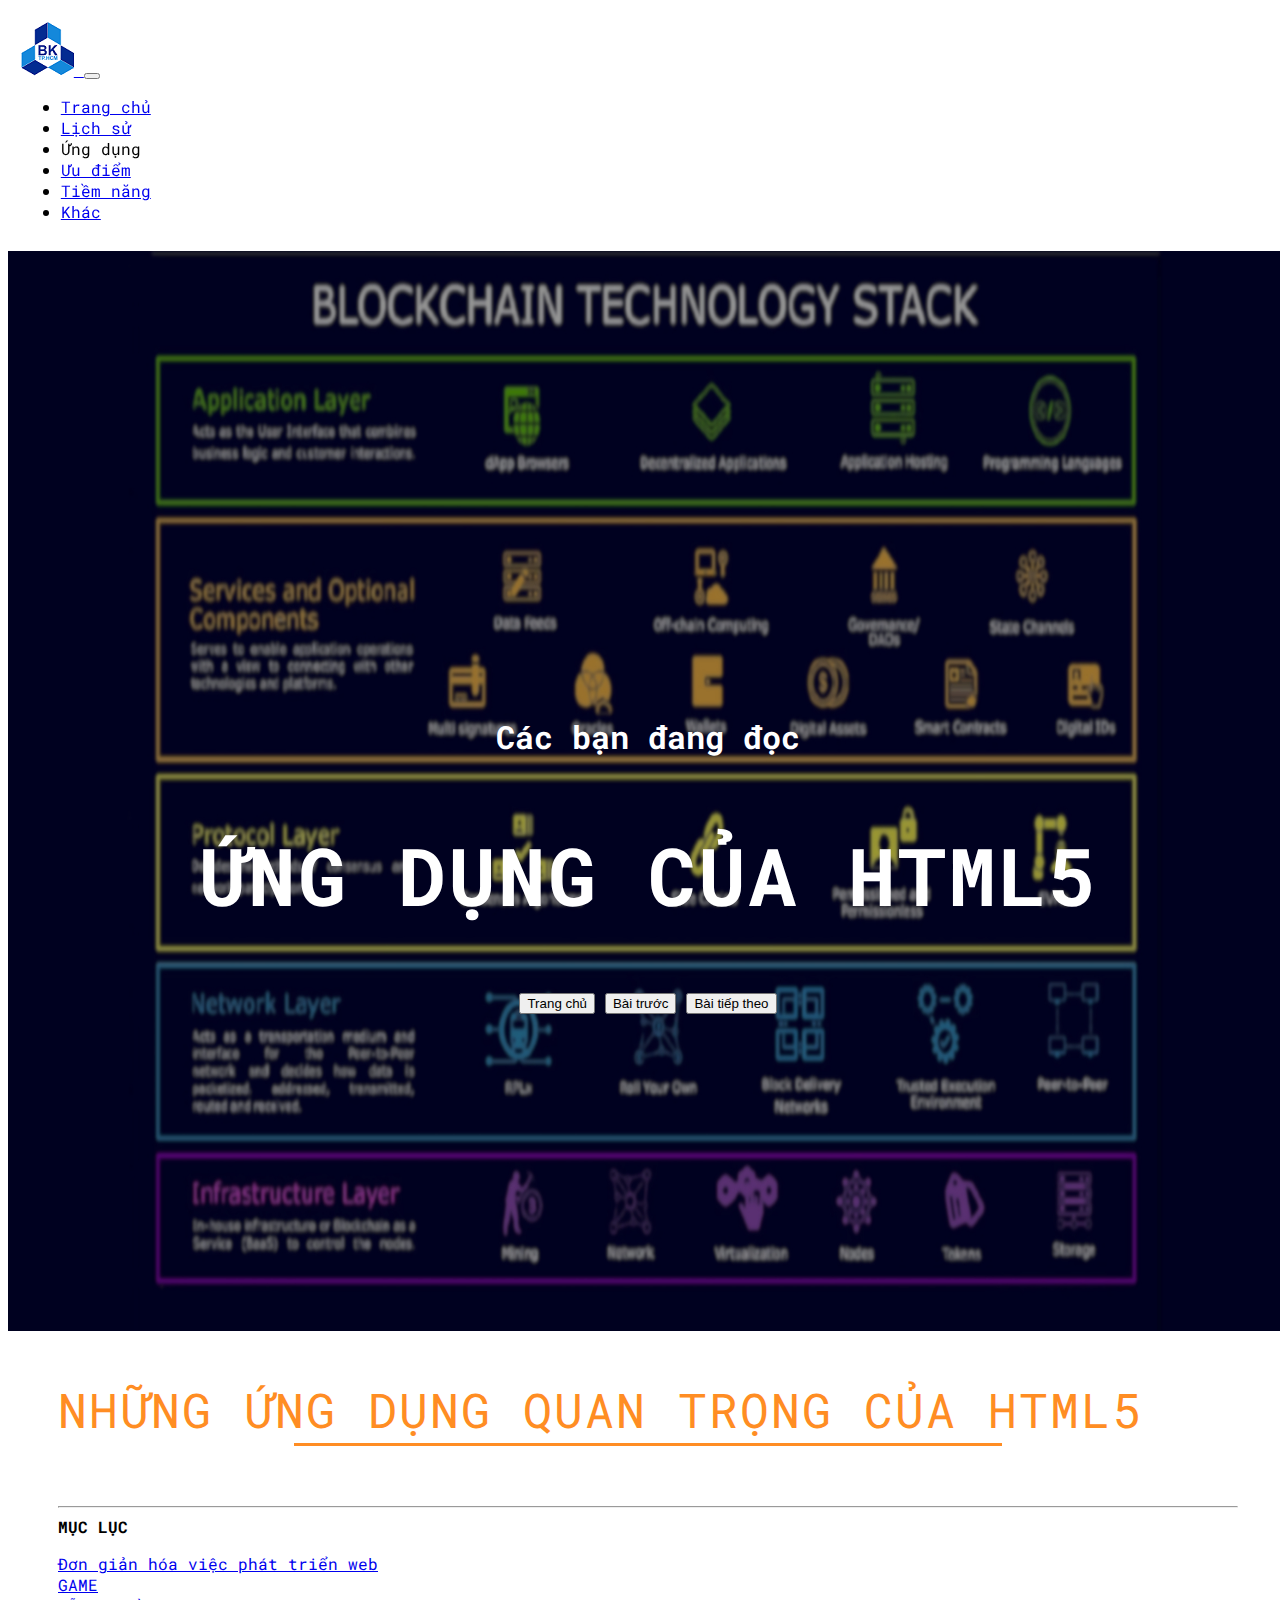
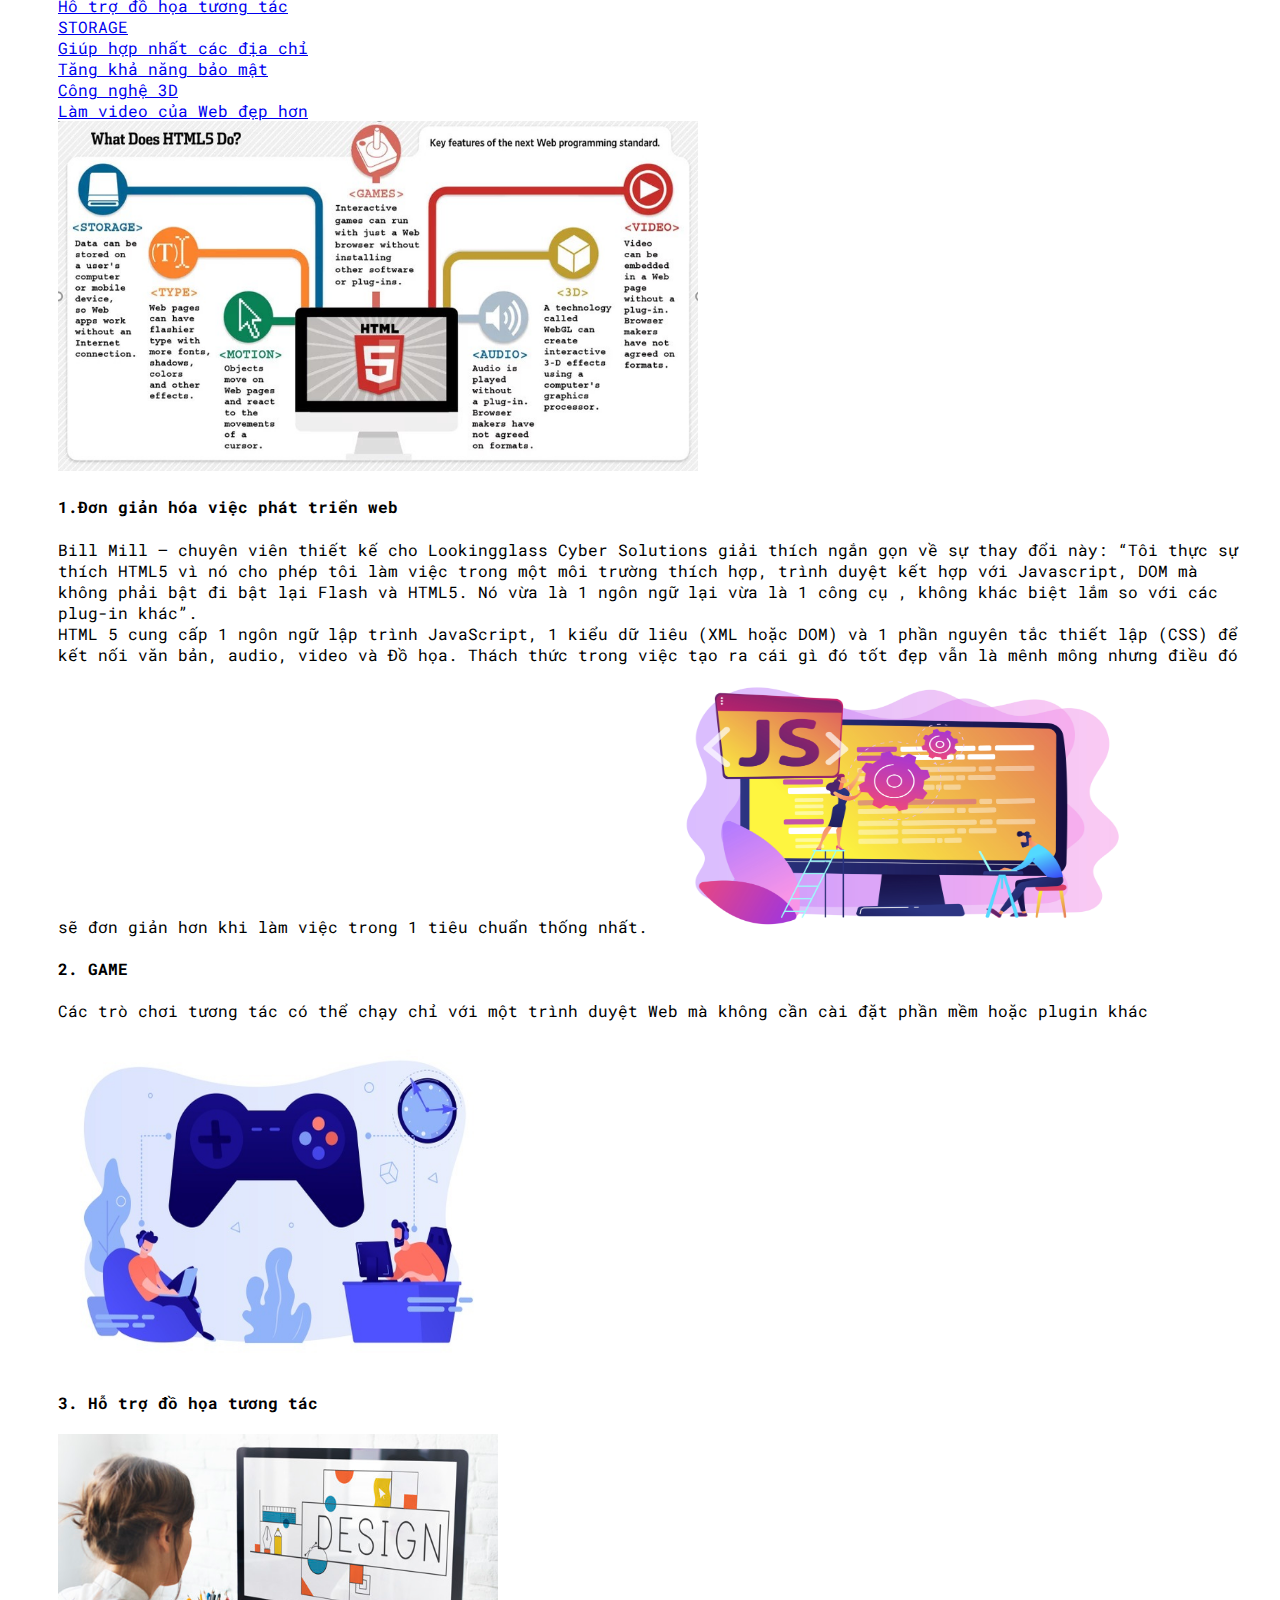
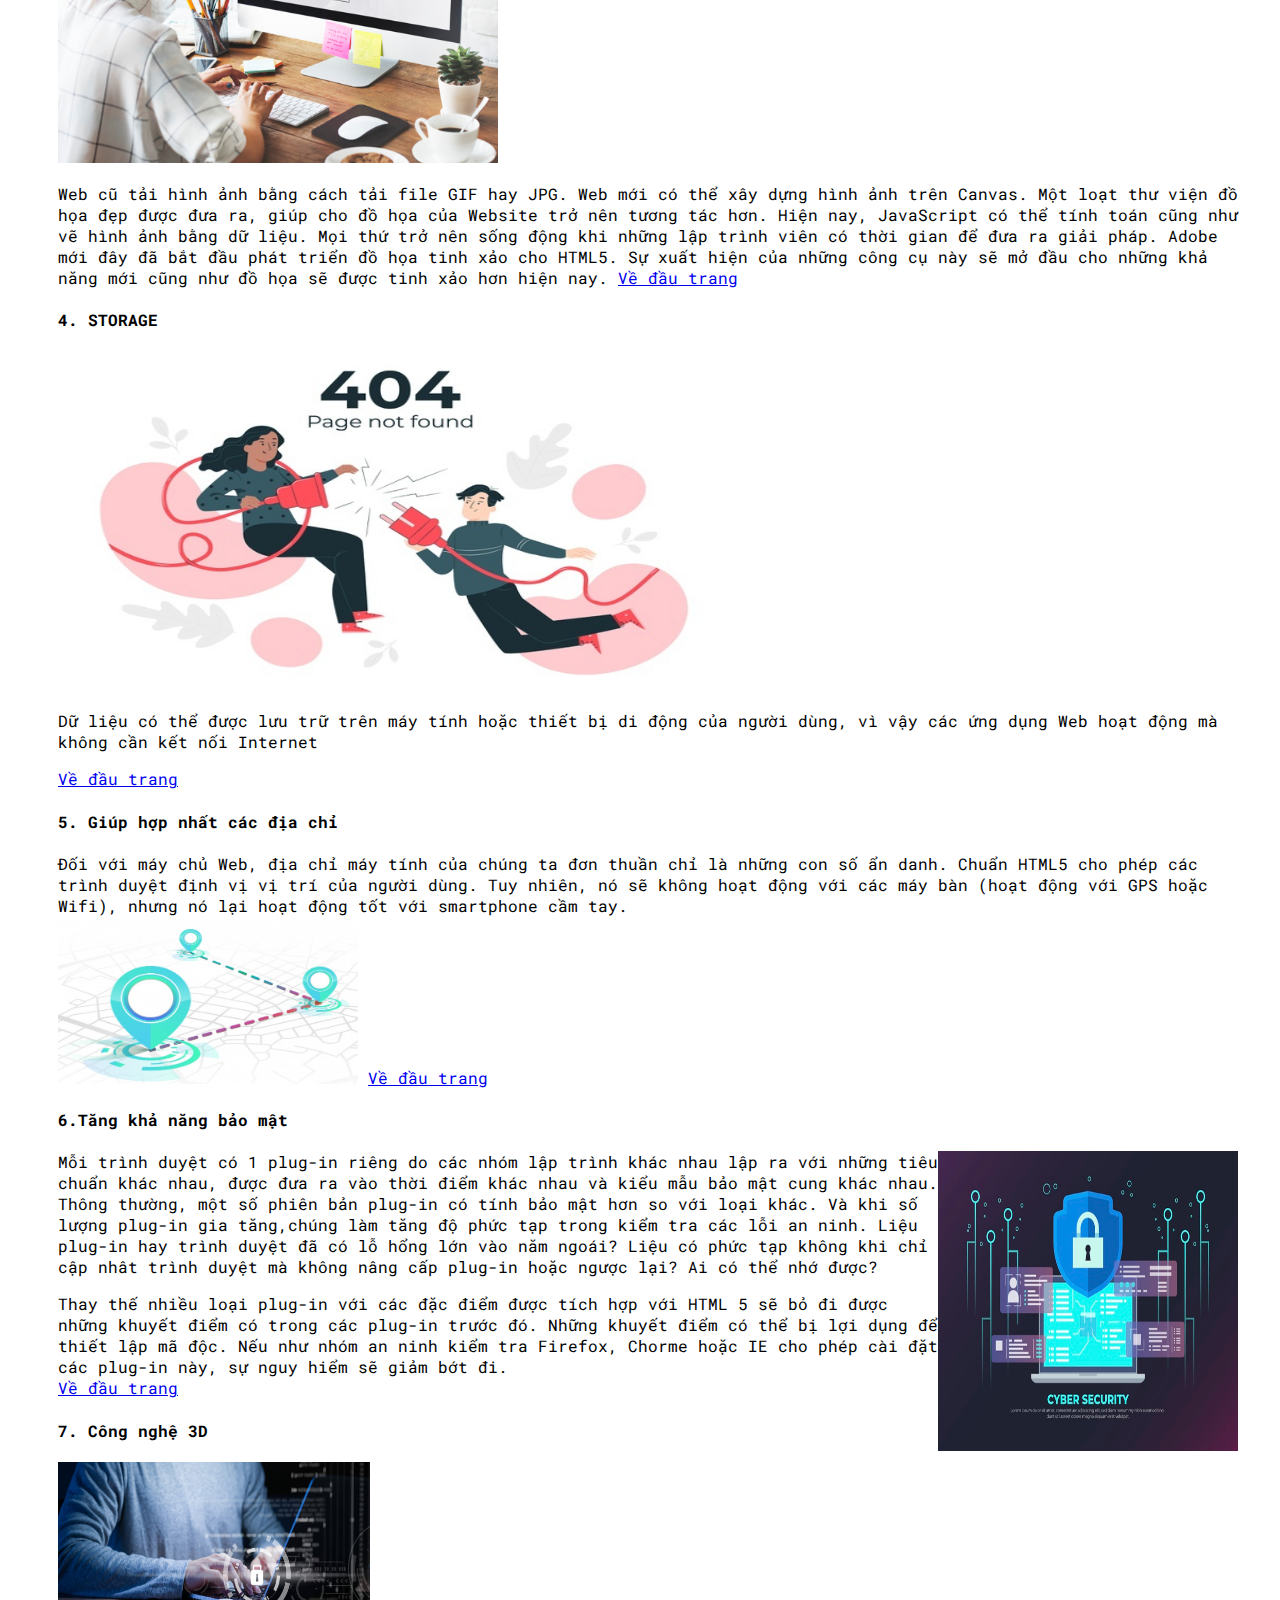
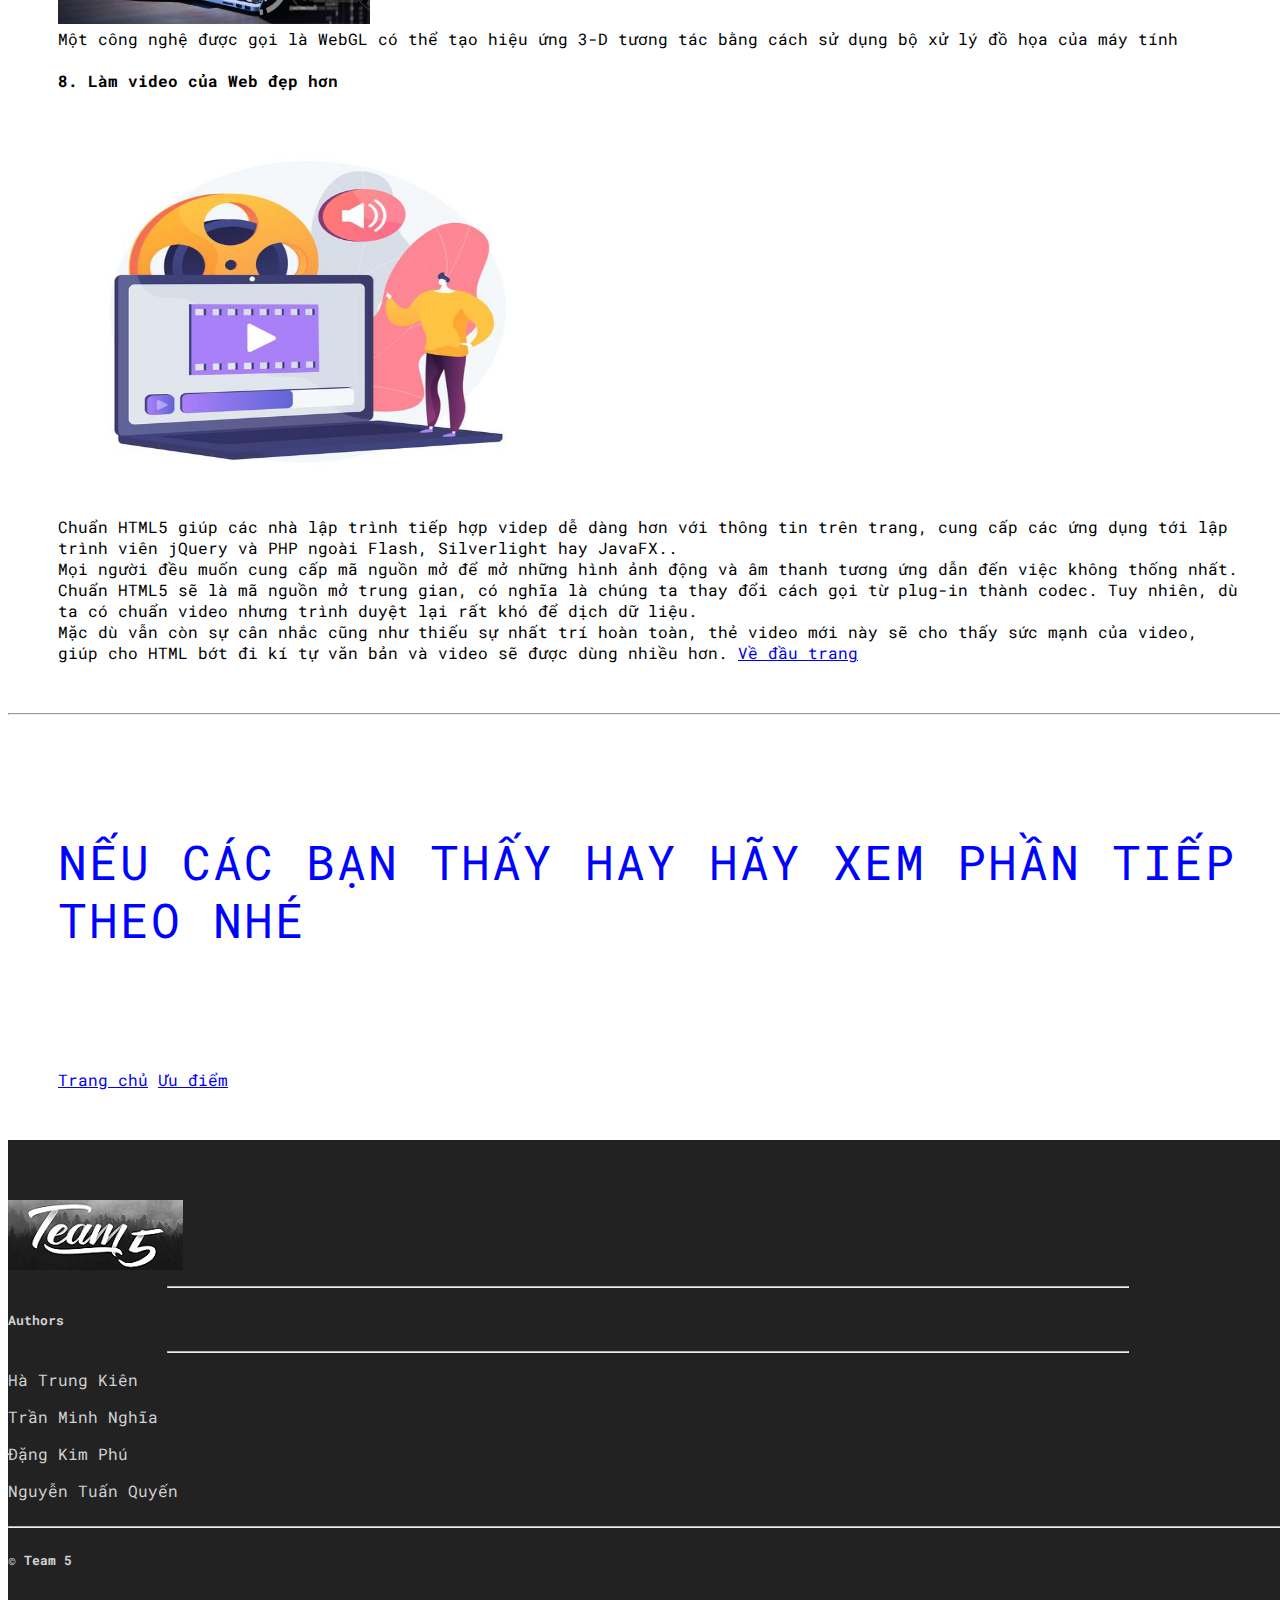
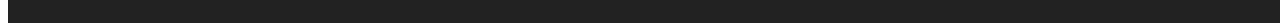
==== application.html @ 200939c7 "inital" ====
﻿<!DOCTYPE html>

<head>
    <meta charset="UTF-8">
    <meta name="viewport" content="width=device-width, initial-scale=1.0">
    <title>Team 3 - HTML5 - Ứng dụng</title>
    <link rel="stylesheet" href="https://stackpath.bootstrapcdn.com/bootstrap/4.2.1/css/bootstrap.min.css" integrity="sha384-GJzZqFGwb1QTTN6wy59ffF1BuGJpLSa9DkKMp0DgiMDm4iYMj70gZWKYbI706tWS"
        crossorigin="anonymous">
    <script src="https://code.jquery.com/jquery-3.3.1.slim.min.js" integrity="sha384-q8i/X+965DzO0rT7abK41JStQIAqVgRVzpbzo5smXKp4YfRvH+8abtTE1Pi6jizo"
        crossorigin="anonymous"></script>
    <script src="https://cdnjs.cloudflare.com/ajax/libs/popper.js/1.14.6/umd/popper.min.js" integrity="sha384-wHAiFfRlMFy6i5SRaxvfOCifBUQy1xHdJ/yoi7FRNXMRBu5WHdZYu1hA6ZOblgut"
        crossorigin="anonymous"></script>
    <script src="https://stackpath.bootstrapcdn.com/bootstrap/4.2.1/js/bootstrap.min.js" integrity="sha384-B0UglyR+jN6CkvvICOB2joaf5I4l3gm9GU6Hc1og6Ls7i6U/mkkaduKaBhlAXv9k"
        crossorigin="anonymous"></script>
    <link rel="stylesheet" href="https://use.fontawesome.com/releases/v5.6.1/css/all.css" integrity="sha384-gfdkjb5BdAXd+lj+gudLWI+BXq4IuLW5IT+brZEZsLFm++aCMlF1V92rMkPaX4PP"
        crossorigin="anonymous">
    <link rel="stylesheet" href="res/css/style.css">
</head>

<body>
    <nav class="navbar navbar-expand-md navbar-light bg-light sticky-top">
        <div class="container-fluid">
            <a href="#" class="navbar-brand">
                <img src="./res/img/bklogo.png">
            </a>
            <button class="navbar-toggler" type="button" data-toggle="collapse" data-target="#navbarMenu">
                <span class="navbar-toggler-icon"></span>
            </button>
            <div class="collapse navbar-collapse" id="navbarMenu">
                <ul class="navbar-nav ml-auto">
                    <li class="nav-item">
                        <a href="./index.html" class="nav-link">Trang chủ</a>
                    </li>

                    <li class="nav-item">
                        <a href="./history.html" class="nav-link">Lịch sử</a>
                    </li>
                    <li class="nav-item">
                        <a class="nav-link active">Ứng dụng</a>
                    </li>
                    <li class="nav-item">
                        <a href="./adventages.html" class="nav-link">Ưu điểm</a>
                    </li>
                    <li class="nav-item">
                        <a href="./future.html"class="nav-link">Tiềm năng</a>
                    </li>
                    <li>
                        <a href="./about.html" class="nav-link">Khác</a>
                    </li>
                </ul>
            </div>
        </div>
    </nav>

    <div class="header">
        <div class="header-item">
            <img src="./res/img/application.jpg">
            <div class="header-caption">
                <h3>Các bạn đang đọc</h3>
                <h1 class="display-2">ỨNG DỤNG CỦA HTML5</h1>
                <a href="./index.html"><button type="button" class="btn btn-outline-light btn-lg">Trang chủ</button></a>
                <a href="./history.html"><button type="button" class="btn btn-secondary btn-lg">Bài trước</button></a>
                <a href="./adventages.html"><button type="button" class="btn btn-primary btn-lg">Bài tiếp theo</button></a>
            </div>
        </div>
    </div>

    <main class="container">
        <div class="row">

            <div class="col-lg-12">
                <span style="color: red">
                    <h1 >NHỮNG ỨNG DỤNG QUAN TRỌNG CỦA HTML5 </h1>
                </span>
                <hr>

                <b id="ml"> MỤC LỤC </b>
                <p>
                    <a href="#anninh"> Đơn giản hóa việc phát triển web
                    </a> <br>
                    <a href="#ccu"> GAME</a><br>
                    <a href="#gd"> Hỗ trợ đồ họa tương tác</a><br>
                    <a href="#yt"> STORAGE</a><br>
        
                    <a href="#dvtc"> Giúp hợp nhất các địa chỉ</a><br>
                    <a href="#gt"> Tăng khả năng bảo mật</a><br>
                    <a href="#tmdt"> Công nghệ 3D</a><br>
                    <a href="#iot"> Làm video của Web đẹp hơn</a> <br>
                    <img src="res/img/ugdug.png" width="640" height="350">
                </p>














                <h4 id="anninh"> 1.Đơn giản hóa việc phát triển web  </h4>
                <p>
                    Bill Mill – chuyên viên thiết kế cho Lookingglass Cyber Solutions giải thích ngắn gọn về sự thay đổi này: “Tôi thực sự thích HTML5 vì nó cho phép tôi làm việc trong một môi trường thích hợp, trình duyệt kết hợp với Javascript, DOM mà không phải bật đi bật lại Flash và HTML5. Nó vừa là 1 ngôn ngữ lại vừa là 1 công cụ , không khác biệt lắm so với các plug-in khác”.
                    <br>HTML 5 cung cấp 1 ngôn ngữ lập trình JavaScript, 1 kiểu dữ liêu (XML hoặc DOM) và 1 phần nguyên tắc thiết lập (CSS) để kết nối văn bản, audio, video và Đồ họa. Thách thức trong việc tạo ra cái gì đó tốt đẹp vẫn là mênh mông nhưng điều đó sẽ đơn giản hơn khi làm việc trong 1 tiêu chuẩn thống nhất.



                    <img src="res/img/js.jpg" width="480" height="268"> <br>
                  
                </p>
                <h4 id="ccu">
                    2. GAME
                </h4>
                <p>
                    Các trò chơi tương tác có thể chạy chỉ với một trình duyệt Web mà không cần cài đặt phần mềm hoặc plugin khác 
                </p>            
                <img src="res/img/game.jpg" width="440" height="329">

                    <h4 id="gd"> 3.  Hỗ trợ đồ họa tương tác
                    </h4>
                    <img src="res/img/gra.jpg" width="440" height="329">
        
                   
                        <p>
                           Web cũ tải hình ảnh bằng cách tải file GIF hay JPG. Web mới có thể xây dựng hình ảnh trên Canvas. Một loạt thư viện đồ họa đẹp được đưa ra, giúp cho đồ họa của Website trở nên tương tác hơn.
 
Hiện nay, JavaScript có thể tính toán cũng như vẽ hình ảnh bằng dữ liệu. Mọi thứ trở nên sống động khi những lập trình viên có thời gian để đưa ra giải pháp. Adobe mới đây đã bắt đầu phát triển đồ họa tinh xảo cho HTML5. Sự xuất hiện của những công cụ này sẽ mở đầu cho những khả năng mới cũng như đồ họa sẽ được tinh xảo hơn hiện nay.
                            <a href="#ml"> Về đầu trang</a>
                        </p>

                        <h4 id="yt"> 4. STORAGE </h4>
                        <img src="res/img/noitn.jpg" width="665" height="339">
                        <p>
                            <p>
                                Dữ liệu có thể được lưu trữ trên máy tính hoặc thiết bị di động của người dùng, vì vậy các ứng dụng Web hoạt động mà không cần kết nối Internet 

                            </p>

                            
                                                                
                                                                                <p>
                                                                                   
                                                                                    <a href="#ml"> Về đầu trang</a>
                                                                                    <h4 id="dvtc">5. Giúp hợp nhất các địa chỉ</h4>
                                                                                    Đối với máy chủ Web, địa chỉ máy tính của chúng ta đơn thuần chỉ là những con số ẩn danh. Chuẩn HTML5 cho phép các trình duyệt định vị vị trí của người dùng. Tuy nhiên, nó sẽ không hoạt động với các máy bàn (hoạt động với GPS hoặc Wifi), nhưng nó lại hoạt động tốt với smartphone cầm tay.<br>
                                                                                    <img src="res/img/gps.jpg" width="300"
                                                                                        height="168">
                                                                              

                                                                                                    <a href="#ml">
                                                                                                        Về đầu
                                                                                                        trang</a>
                                                                                                    <h4 id="gt">6.Tăng khả năng bảo mật
                                                                                                    </h4>
                                                                                                    <img src="res/img/baomat1.jpg"
                                                                                                        width="300"
                                                                                                        height="300"
                                                                                                        align="right">
                                                                                                        Mỗi trình duyệt có 1 plug-in riêng do các nhóm lập trình khác nhau lập ra với những tiêu chuẩn khác nhau, được đưa ra vào thời điểm khác nhau và kiểu mẫu bảo mật cung khác nhau. Thông thường, một số phiên bản plug-in có tính bảo mật hơn so với loại khác. Và khi số lượng plug-in gia tăng,chúng làm tăng độ phức tạp trong kiểm tra các lỗi an ninh. Liệu plug-in hay trình duyệt đã có lỗ hổng lớn vào năm ngoái? Liệu có phức tạp không khi chỉ cập nhât trình duyệt mà không nâng cấp plug-in hoặc ngược lại? Ai có thể nhớ được?
                                                                                                    <p>
                                                                                                        <p>
                                                                                                            Thay thế nhiều loại plug-in với các đặc điểm được tích hợp với HTML 5 sẽ bỏ đi được những khuyết điểm có trong các plug-in trước đó. Những khuyết điểm có thể bị lợi dụng để thiết lập mã độc. Nếu như nhóm an ninh kiểm tra Firefox, Chorme hoặc IE cho phép cài đặt các plug-in này, sự nguy hiểm sẽ giảm bớt đi.
 
                                                                                                            <br>

                                                                                                            <a href="#ml">
                                                                                                                Về
                                                                                                                đầu
                                                                                                                trang</a>
                                                                                                            <h4 id="tmdt">7. Công nghệ 3D
                                                                                                                
                                                                                                            </h4>
                                                                                                            <img src="res/img/baomat.jpg"
                                                                                                                width="312"
                                                                                                                height="162"><br>
                                                                                                                Một công nghệ được gọi là WebGL có thể tạo hiệu ứng 3-D tương tác bằng cách sử dụng bộ xử lý đồ họa của máy tính
                                                                                                            <h4 id="iot">8.
                                                                                                                Làm video của Web đẹp hơn
                                                                                                            </h4>
                                                                                                            <img src="res/img/video.jpg"
                                                                                                                width="500"
                                                                                                                height="400"><br>
                                                                                                                Chuẩn HTML5 giúp các nhà lập trình tiếp hợp videp dễ dàng hơn với thông tin trên trang, cung cấp các ứng dụng tới lập trình viên jQuery và PHP ngoài Flash, Silverlight hay JavaFX..
                                                                                                            <br>
                                                                                                            Mọi người đều muốn cung cấp mã nguồn mở để mở những hình ảnh động và âm thanh tương ứng dẫn đến việc không thống nhất. Chuẩn HTML5 sẽ là mã nguồn mở trung gian, có nghĩa là chúng ta thay đổi cách gọi từ plug-in thành codec. Tuy nhiên, dù ta có chuẩn video nhưng trình duyệt lại rất khó để dịch dữ liệu.
 <br>Mặc dù vẫn còn sự cân nhắc cũng như thiếu sự nhất trí hoàn toàn, thẻ video mới này sẽ cho thấy sức mạnh của video, giúp cho HTML bớt đi kí tự văn bản và video sẽ được dùng nhiều hơn.
                                                                                                            <a href="#ml">
                                                                                                                Về
                                                                                                                đầu
                                                                                                                trang</a>
                                                                                                                                                                                                                                                                          
            </div>
    </main>

    <hr class="m">
    <div class="breakblock"></div>

    <div class="container">
        <div class="row text-center">
            <div class="col-lg-12">
                <h2>Nếu các bạn thấy hay hãy xem phần tiếp theo nhé</h2>
                <div class="breakblock"></div>
                <a href="./index.html" class="btn btn-outline-dark btn-lg">Trang chủ</a>
                <a href="./adventages.html" class="btn btn-primary btn-lg">Ưu điểm</a>
            </div>
        </div>
    </div>

    <footer>
        <div class="container-fluid padding">
            <div class="row text-center">
                <div class="col-md-6">
                    <div class="breakblock"></div>
                    <img src="./res/img/team5.jpg">
                </div>
                <div class="col-md-6">
                    <hr class="light">
                    <h5>Authors</h5>
                    <hr class="light">
                    <p>Hà Trung Kiên</p>
                    <p>Trần Minh Nghĩa</p>
                    <p>Đặng Kim Phú </p>
                    <p>Nguyễn Tuấn Quyến</p>
                </div>
                <hr class="light-100">
                <div class="col-12">
                    <h5>&copy; Team 5</h5>
                </div>
            </div>
        </div>
    </footer>
</body>
---- res/css/style.css ----
@import url('https://fonts.googleapis.com/css?family=Roboto+Mono');

html, body{
    height: 100%;
    width: 100%;
    font-family: 'Roboto Mono', sans-serif;
    scroll-behavior: smooth;
    color: rgb(0, 0, 0);
}
.btn{
    margin-bottom: 10px;
}
footer{
    background-color: rgb(34, 34, 34);
    color: #d1d1d1
}
.padding{
    padding-bottom: 2rem;
}
.navbar{
    padding: 0.8rem;
}
.navbar li{
    padding-right: 20px;
}
.navlink{
    font-size: 1.1em !important;
}
nav ul{
    position: sticky;
    top: 0;
}
.fa-bold{
    font-size: 150%;
    color: rgb(140, 0, 168);
}
.fa-font-awesome{
    font-size: 150%;
    color: rgb(0, 81, 255);
}
figure{
    position: relative;
    width: 100%;
    height: 100%;
    margin: 0!important;
}
figure img{
    position: relative;
    display: block;
    top: 0;
    left: 0;
    width: 100%;
    height: 100%;
}
.header{
    position: relative;
}
.header-caption{
    position: absolute;
    top: 40%;
    width: 100%;
    text-align: center;
    margin: auto;
}
.header-caption h1{
    color: #ffffff;
    font-size: 500%;
    font-weight: 700;
    text-transform: uppercase;
}
.header-caption h1::after{
    background-color: transparent;
}
.header-caption h3{
    color: #ffffff;
    font-size: 200%;
    padding-bottom: 1rem;
}
.header-item img{
    width: 100%;
    height: 100%;
}
.header-item{
    height: 120vh;
    min-height: 300px;
    -webkit-background-size: cover;
    background-size: cover;
}
.container{
    margin: 50px auto; 
    padding-left: 50px;
    padding-right: 50px;
    background: #ffffff;
    color: #000;
}
.container hr.p{
    width: 60%;
    border-top: 2px solid rgb(207, 207, 207);
    margin-top: 20px;
    margin-bottom: 20px;
    margin-left: 10px;
}
.container hr.m{
    width: 80%;
    border-top: 2px solid rgb(146, 146, 146);
    margin-top: 40px;
    margin-bottom: 40px;
}
.breakblock{
    width: 100%;
    padding: 30px;
}
.infoblock{
    background: #ebebeb;
    border-left: 5px solid #919090;
    padding-left: 7px;
    width: 90%;
    margin-left: 10px;
    margin-top: 10px;
    margin-bottom: 15px;
}
.infoblocklarge{
    background: #ebebeb;
    border-left: 5px solid #919090;
    padding-left: 7px;
    width: 90%;
    margin-left: 10px;
    margin-top: 10px;
    margin-bottom: 15px;
}

h1{
    text-transform: uppercase;
    font-size: 300%;
    font-weight: 400;
    color: rgb(255, 141, 35);
    letter-spacing: 2px;
    line-height: 120%;
    margin-bottom: 60px;  
}
h1::after{
    content: "";
    display: block;
    width: 60%;
    height: 3px;
    background-color: rgb(255, 141, 35);
    margin: 0 auto;
    margin-top: 5px;
}
.content h1{
    text-transform: uppercase;
    font-size: 300%;
    font-weight: 400;
    color: rgb(255, 255, 255);
    letter-spacing: 2px;
    line-height: 120%;
    margin-top: 60px;
    margin-bottom: 60px;  
}
.content h1::after{
    background-color: transparent;
}
h2{
    text-transform: uppercase;
    font-size: 300%;
    font-weight: 400;
    color: rgb(0, 4, 255);
    letter-spacing: 2px;
    line-height: 120%;
    margin-bottom: 60px;
    
}
h3{
    color: rgb(0, 64, 202);
}

hr.light{
    border-top: 1px solid #b4b4b4;
    width: 75%;
    margin-top: 0.8rem;
    margin-bottom: 1rem;
}
hr.light-100{
    border-top: 1px solid #b4b4b4;
    width: 100%;
    margin-top: 1.6rem;
    margin-bottom: 1rem;
}
#img1991{
    height: 60%;
}
#img1992{
    width: 40%;
    height: 80%;
    margin: 0 auto;
}
#img2004{
    width: 50%;
    height: 50%;
}
#img2008{
    width: 80%;
    height: 50%;
    margin: 0 auto;
}
#img2013{
    height: 50%;
}
.card-body img{
    width: 100%;
}
@media(max-width: 992px){
    .header-caption h1{
        font-size: 500%;
        font-weight: 700;
    }
    .header-caption h3{
        font-size: 200%;
        padding-bottom: 1rem;
    }
}
@media(max-width: 768px){
    .header-caption h1{
        font-size: 300%;
        font-weight: 600;
    }
    .header-caption h3{
        font-size: 100%;
        padding-bottom: 0.7rem;
    }
    .header-caption .btn{
        font-size: 80%;
        padding: 8px;
    }
}
@media(max-width: 576px){
    .header-caption h1{
        font-size: 200%;
        font-weight: 500;
    }
    .header-caption h3{
        font-size: 80%;
        padding-bottom: 0.5rem;
    }
    .header-caption .btn{
        font-size: 60%;
        padding: 6px;
    }
}
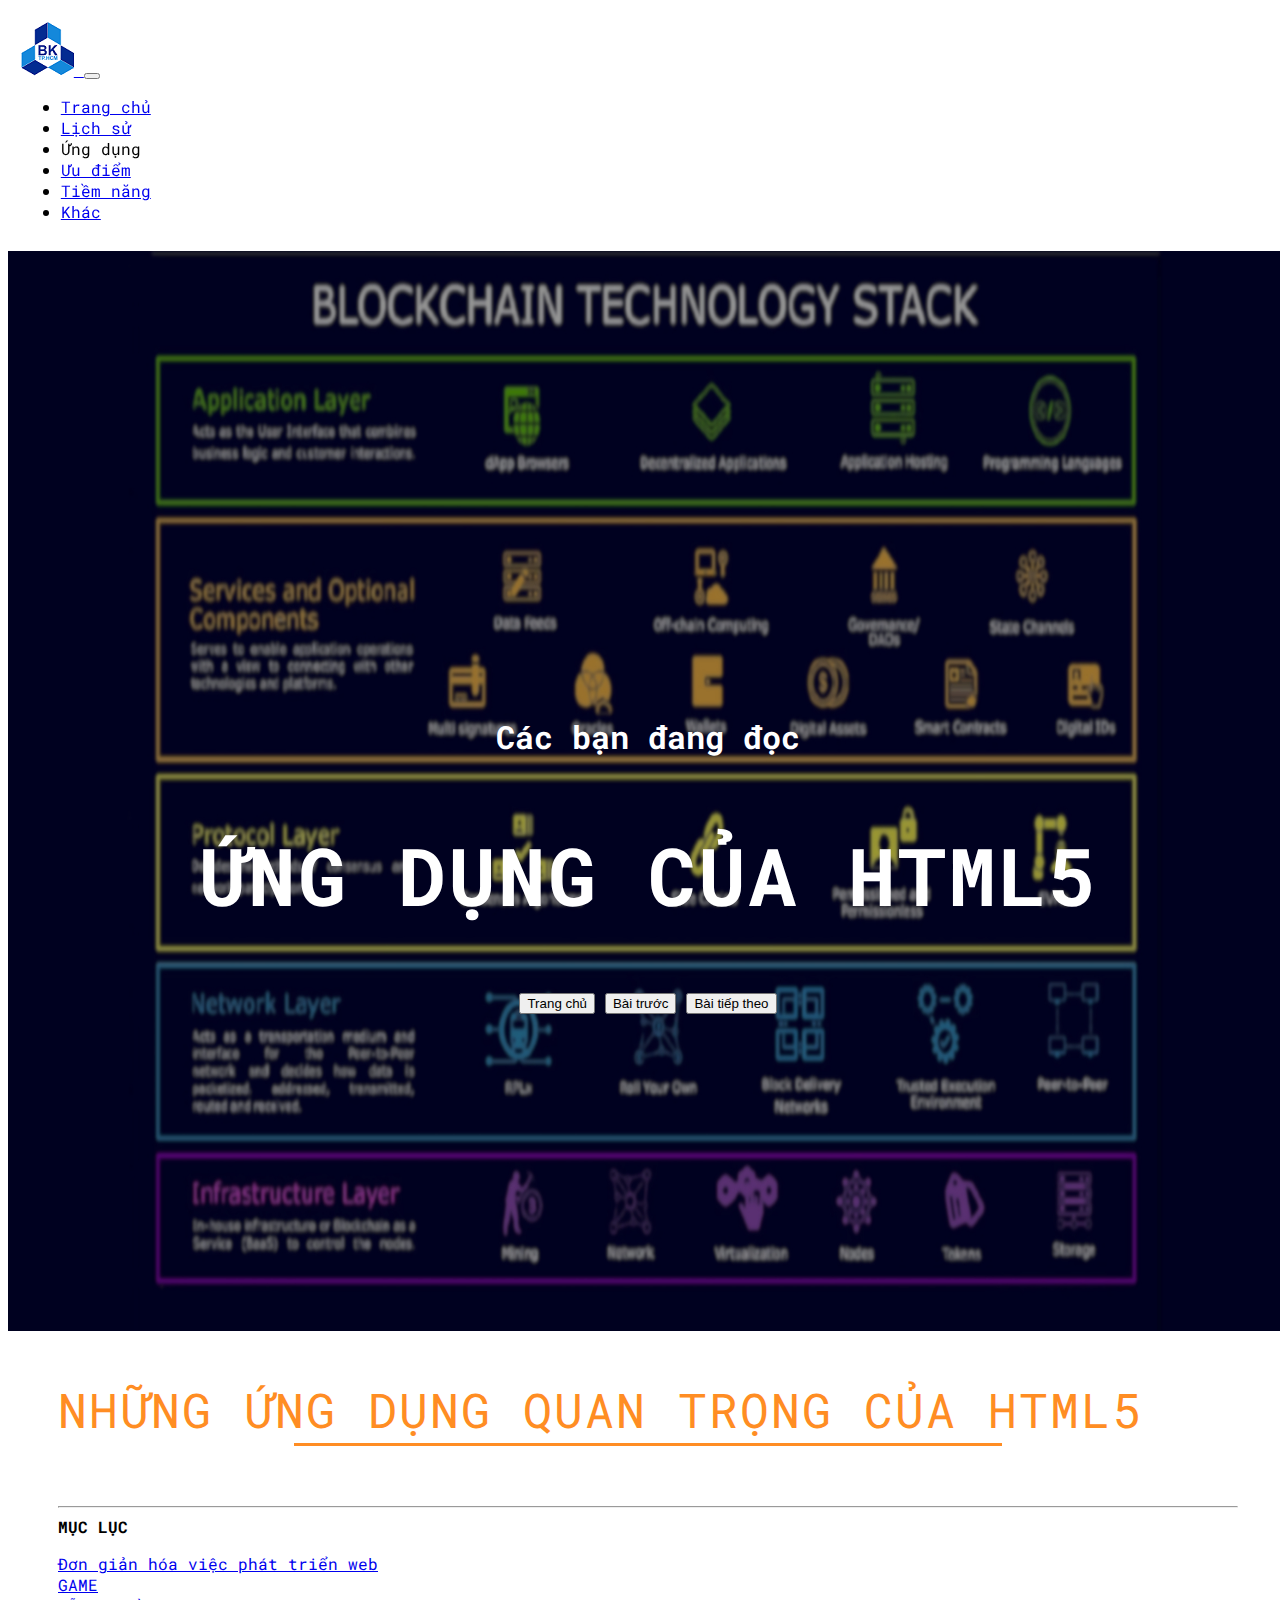
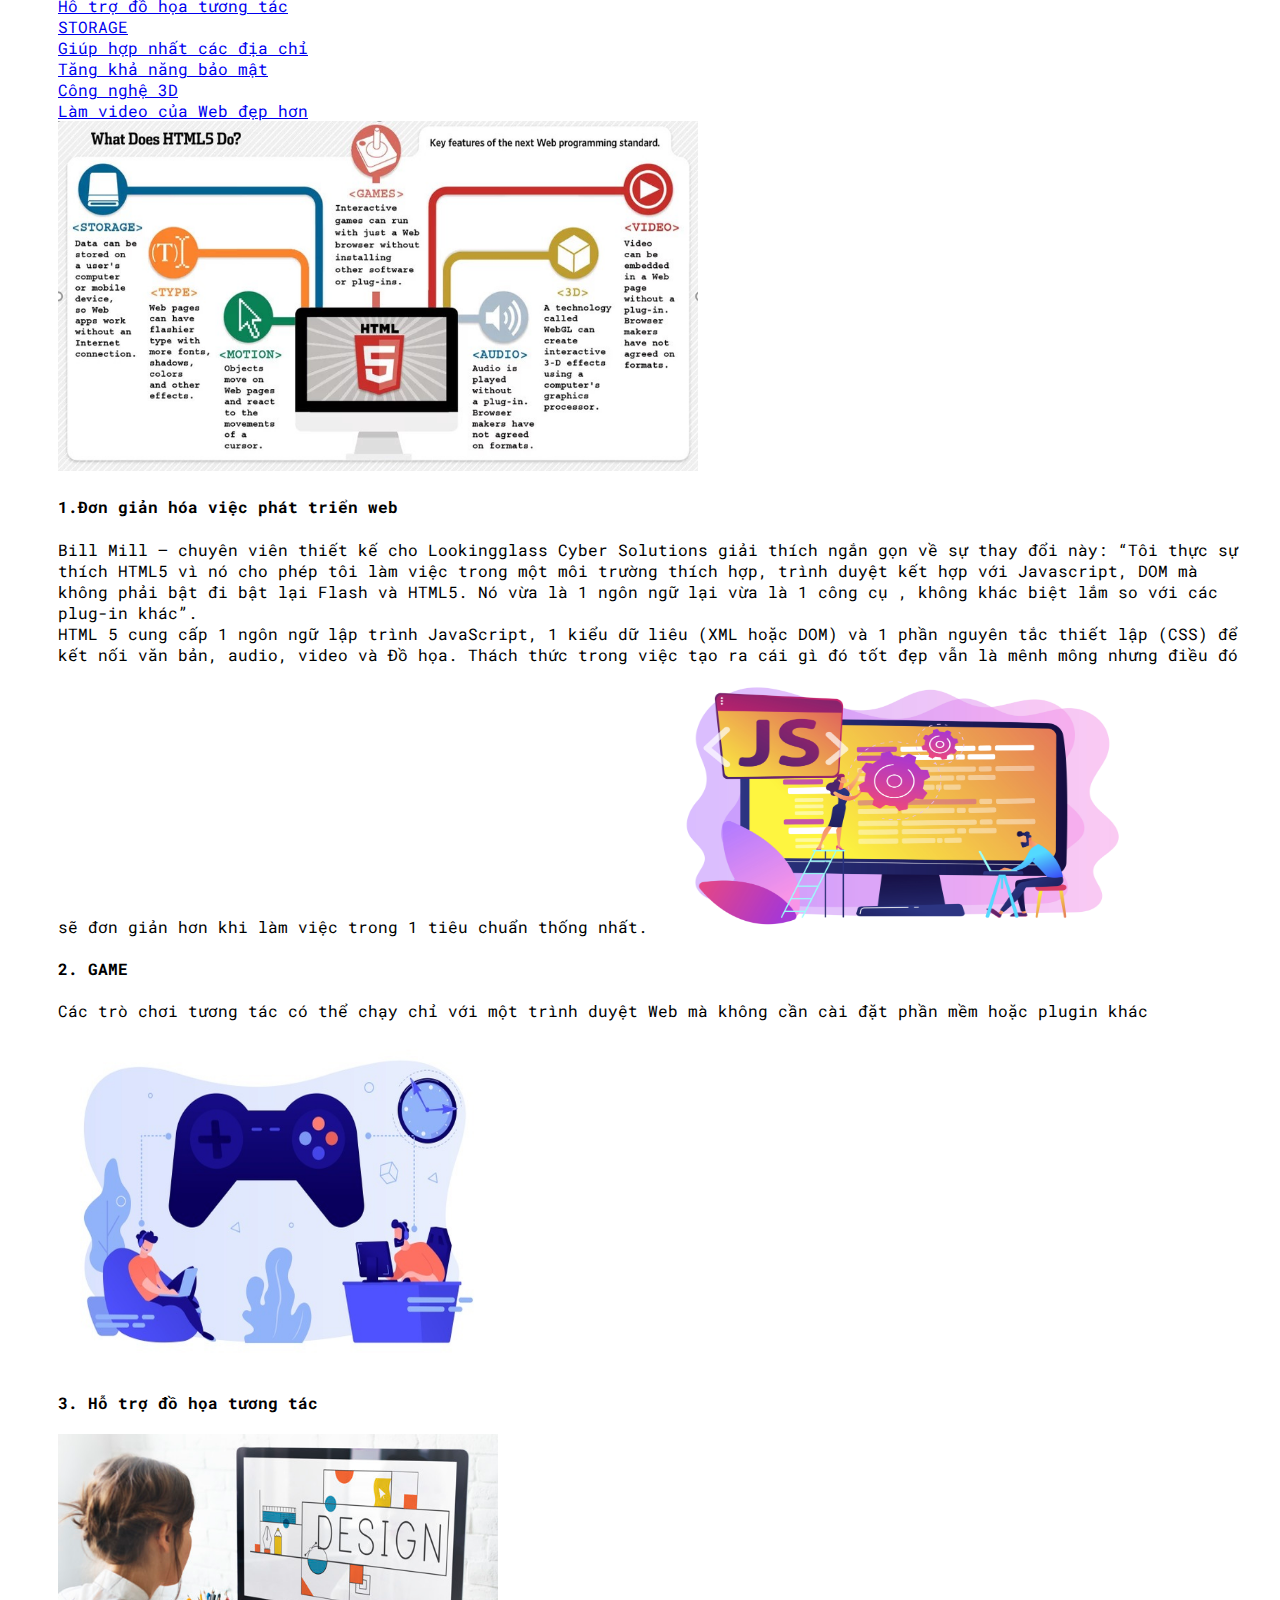
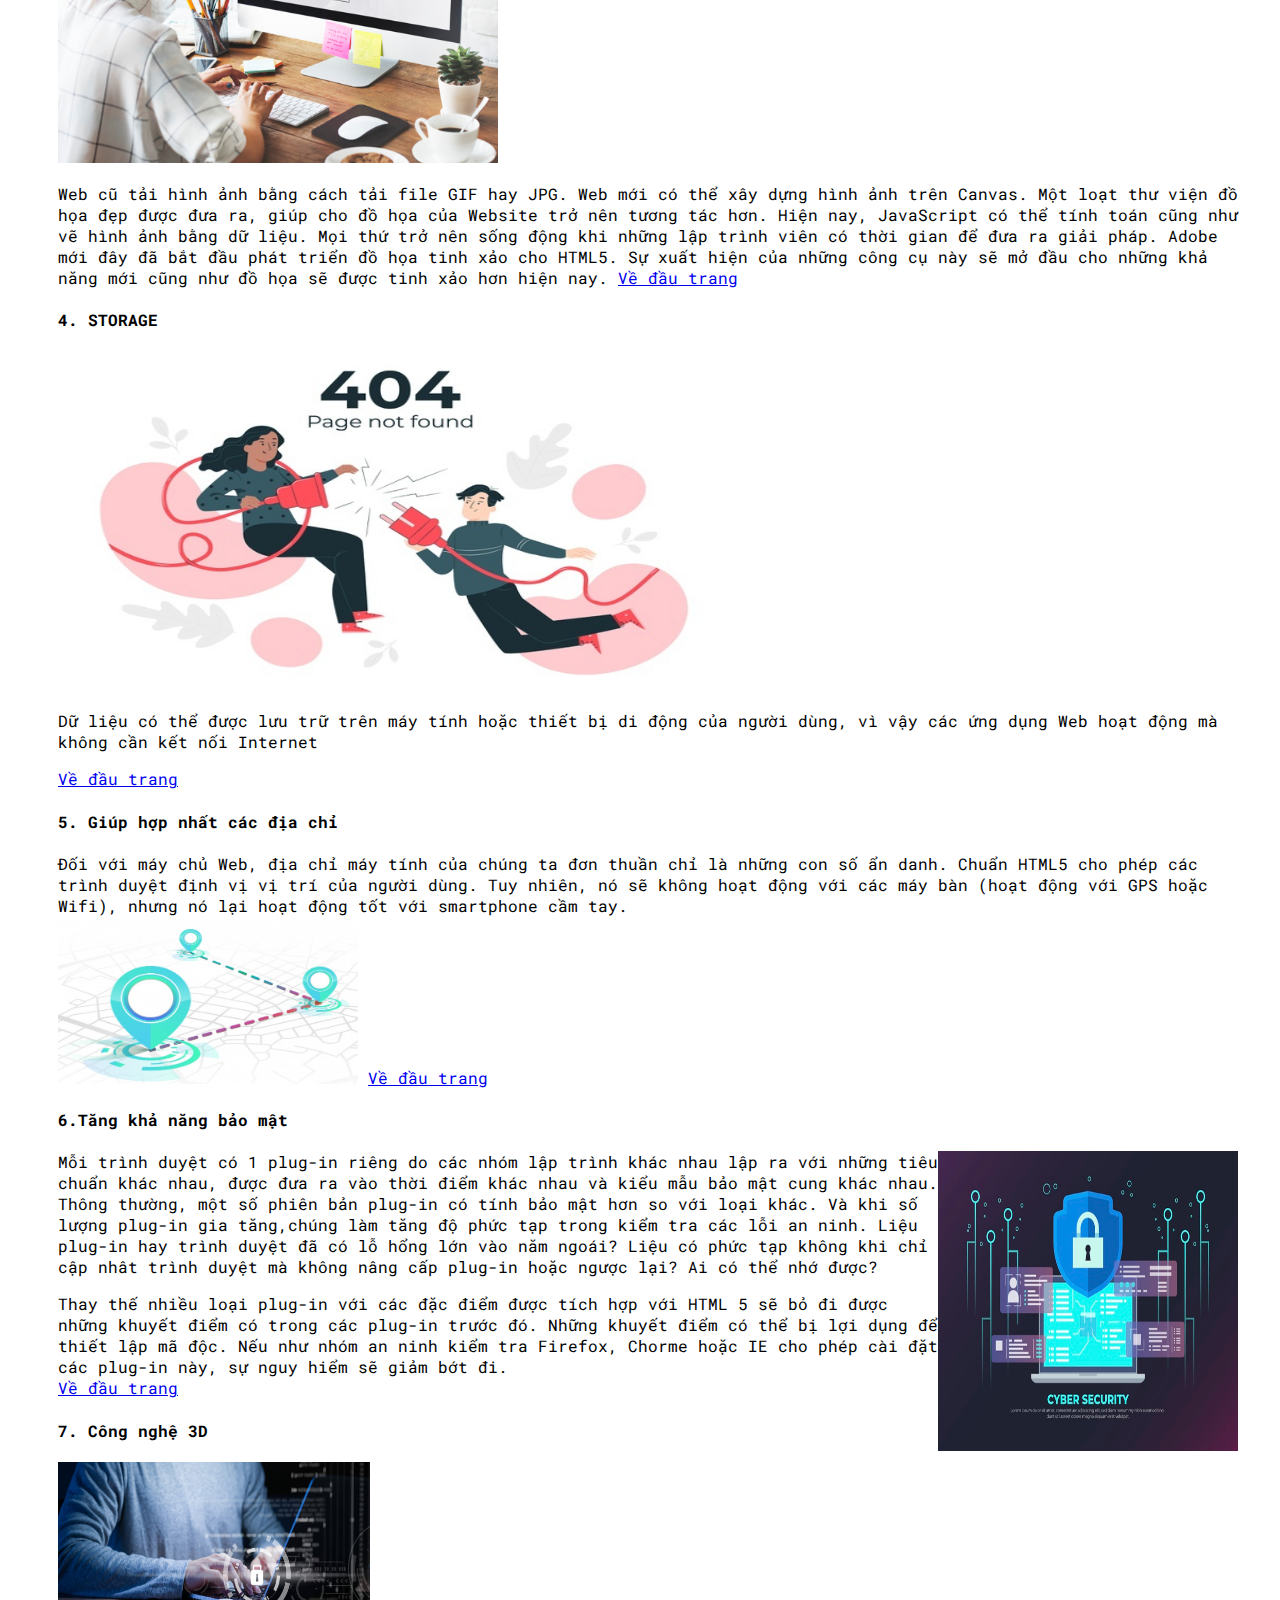
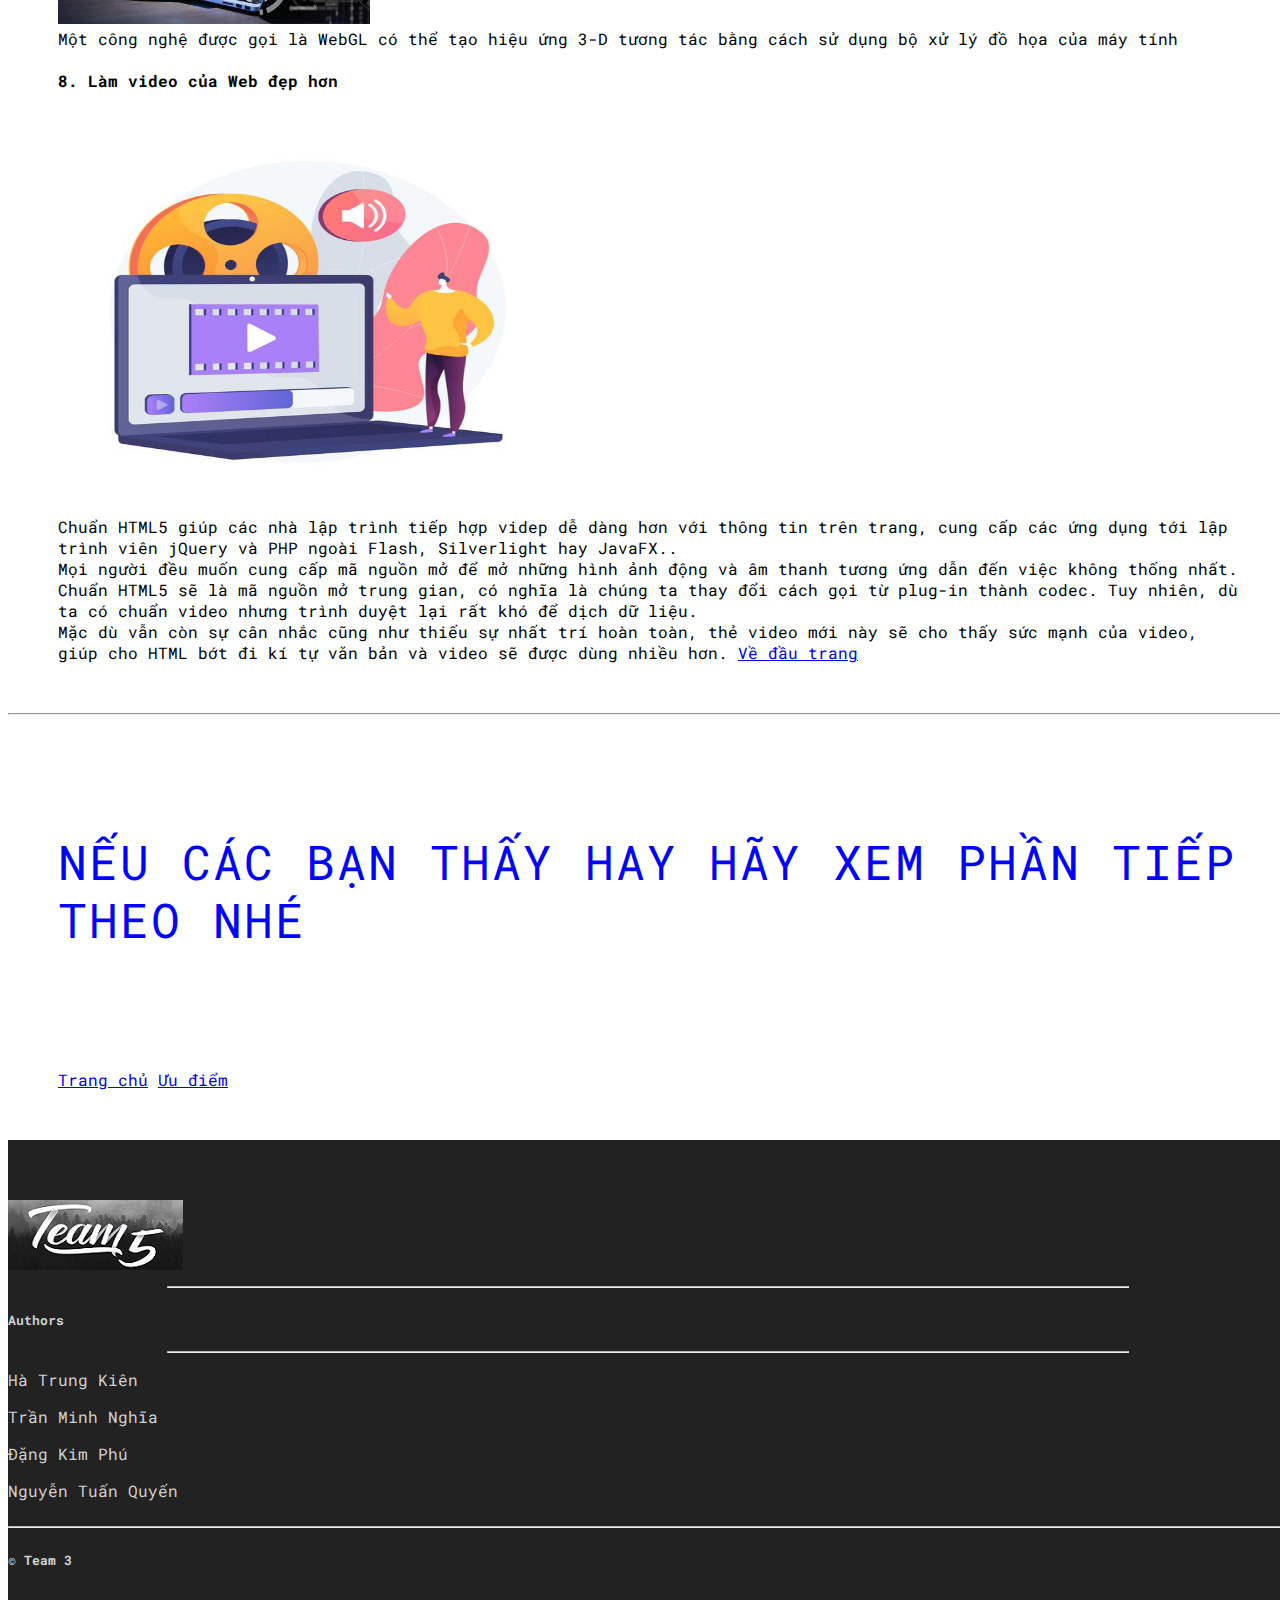
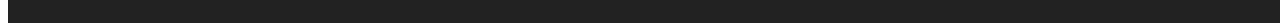
==== commit bb849659: "Update application.html" ====
--- a/application.html
+++ b/application.html
@@ -228,9 +228,9 @@
                 </div>
                 <hr class="light-100">
                 <div class="col-12">
-                    <h5>&copy; Team 5</h5>
+                    <h5>&copy; Team 3</h5>
                 </div>
             </div>
         </div>
     </footer>
-</body>+</body>
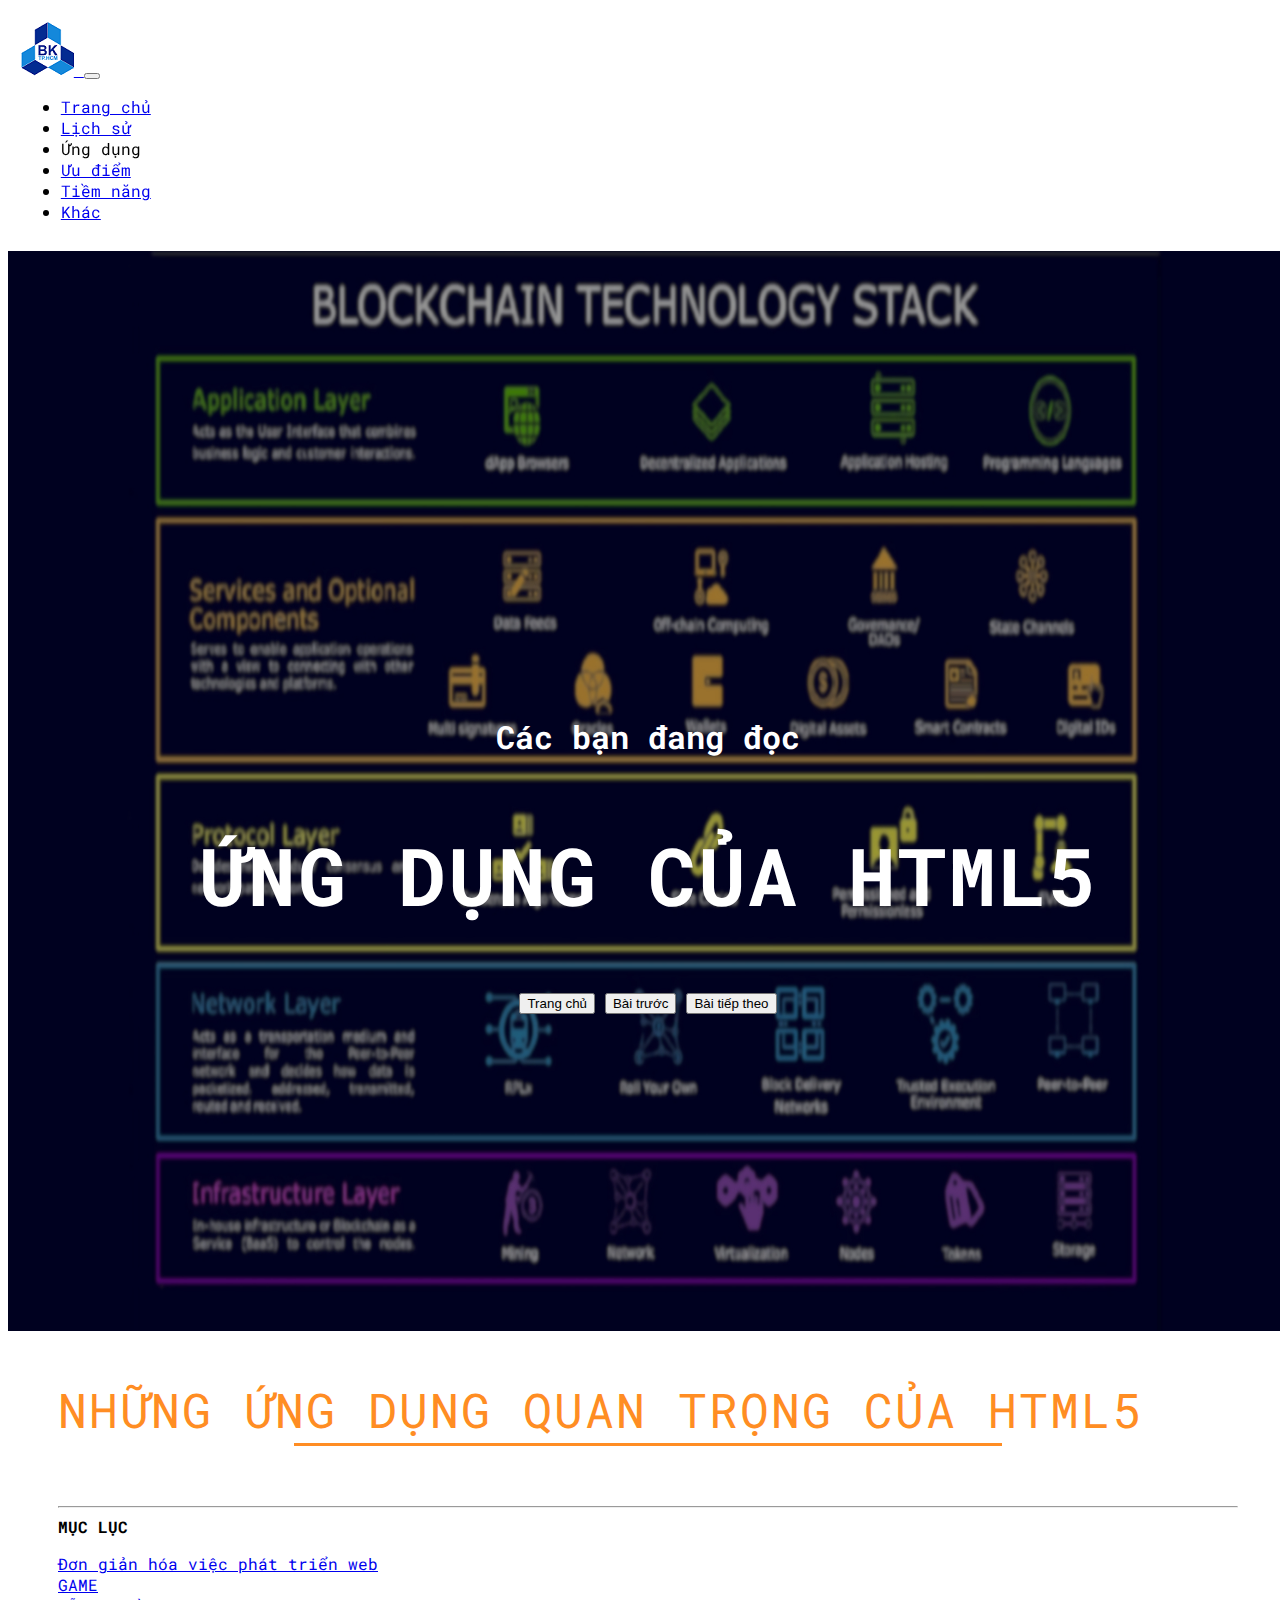
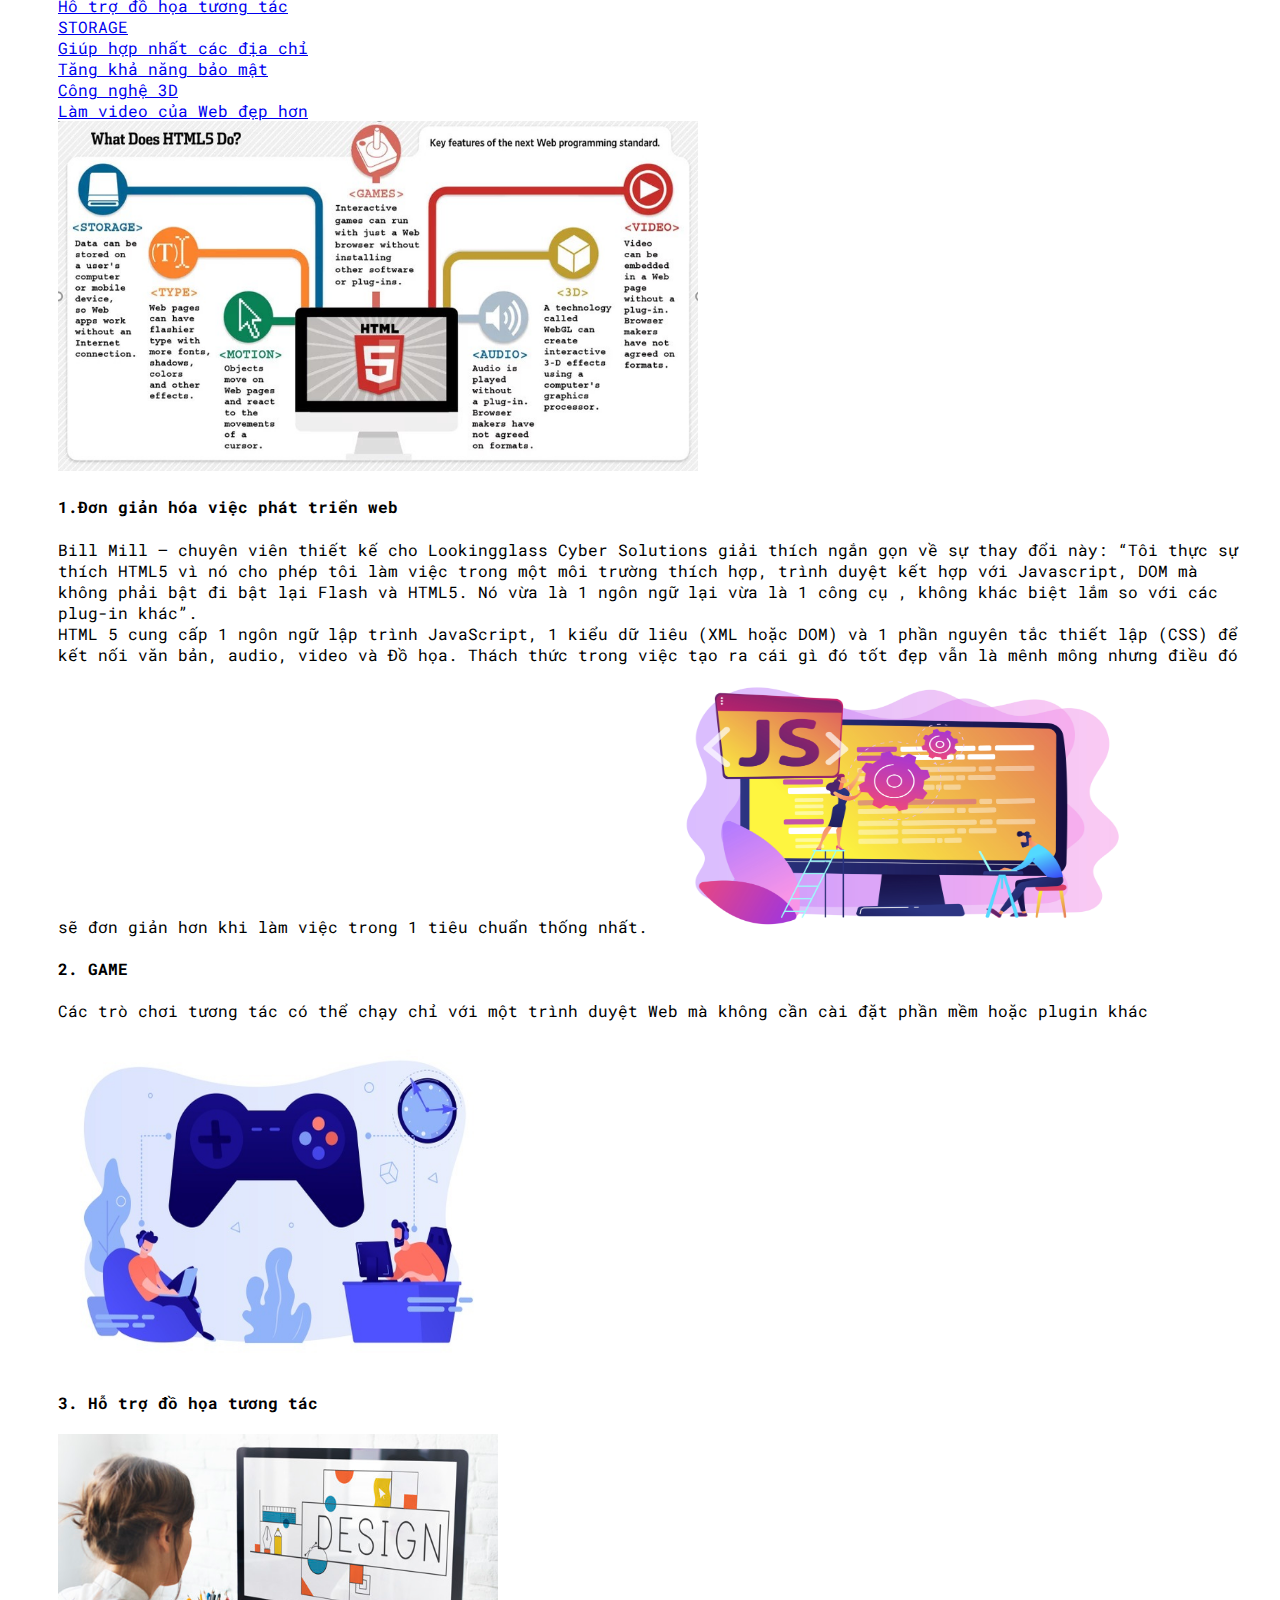
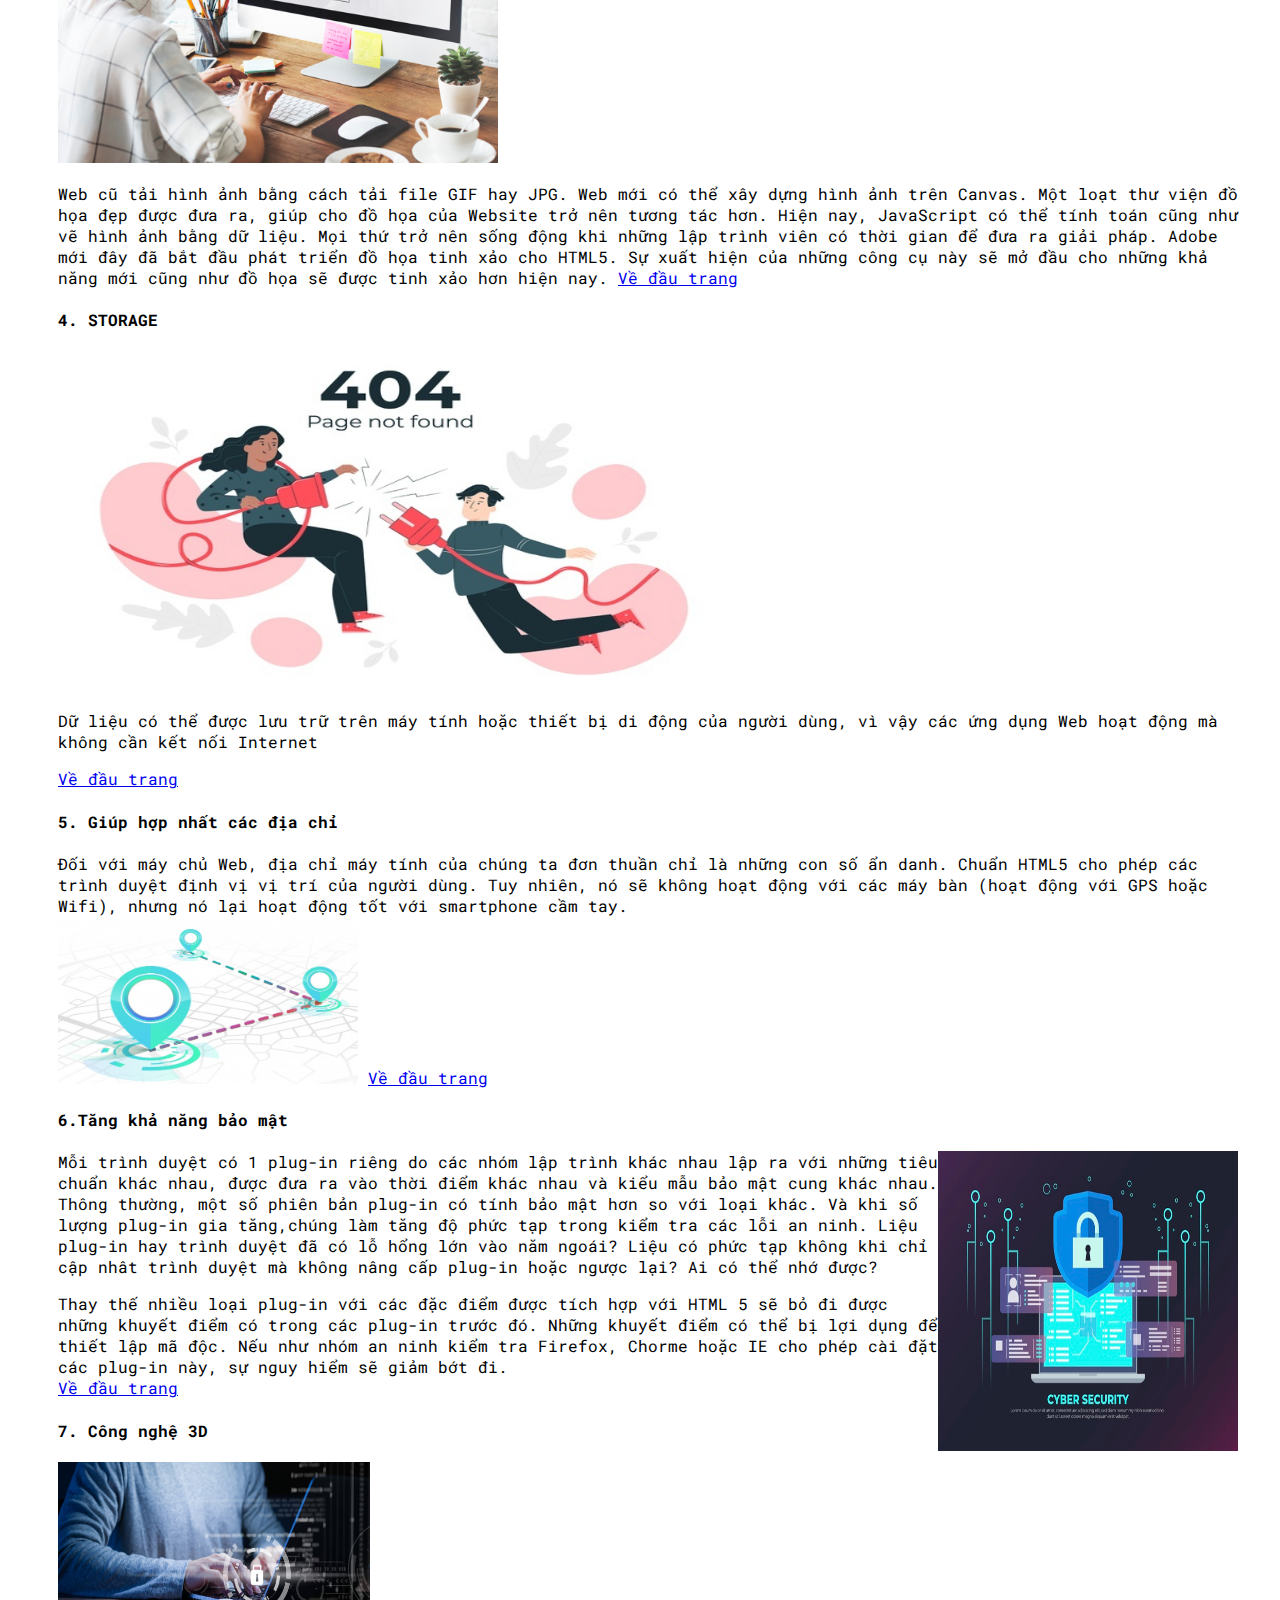
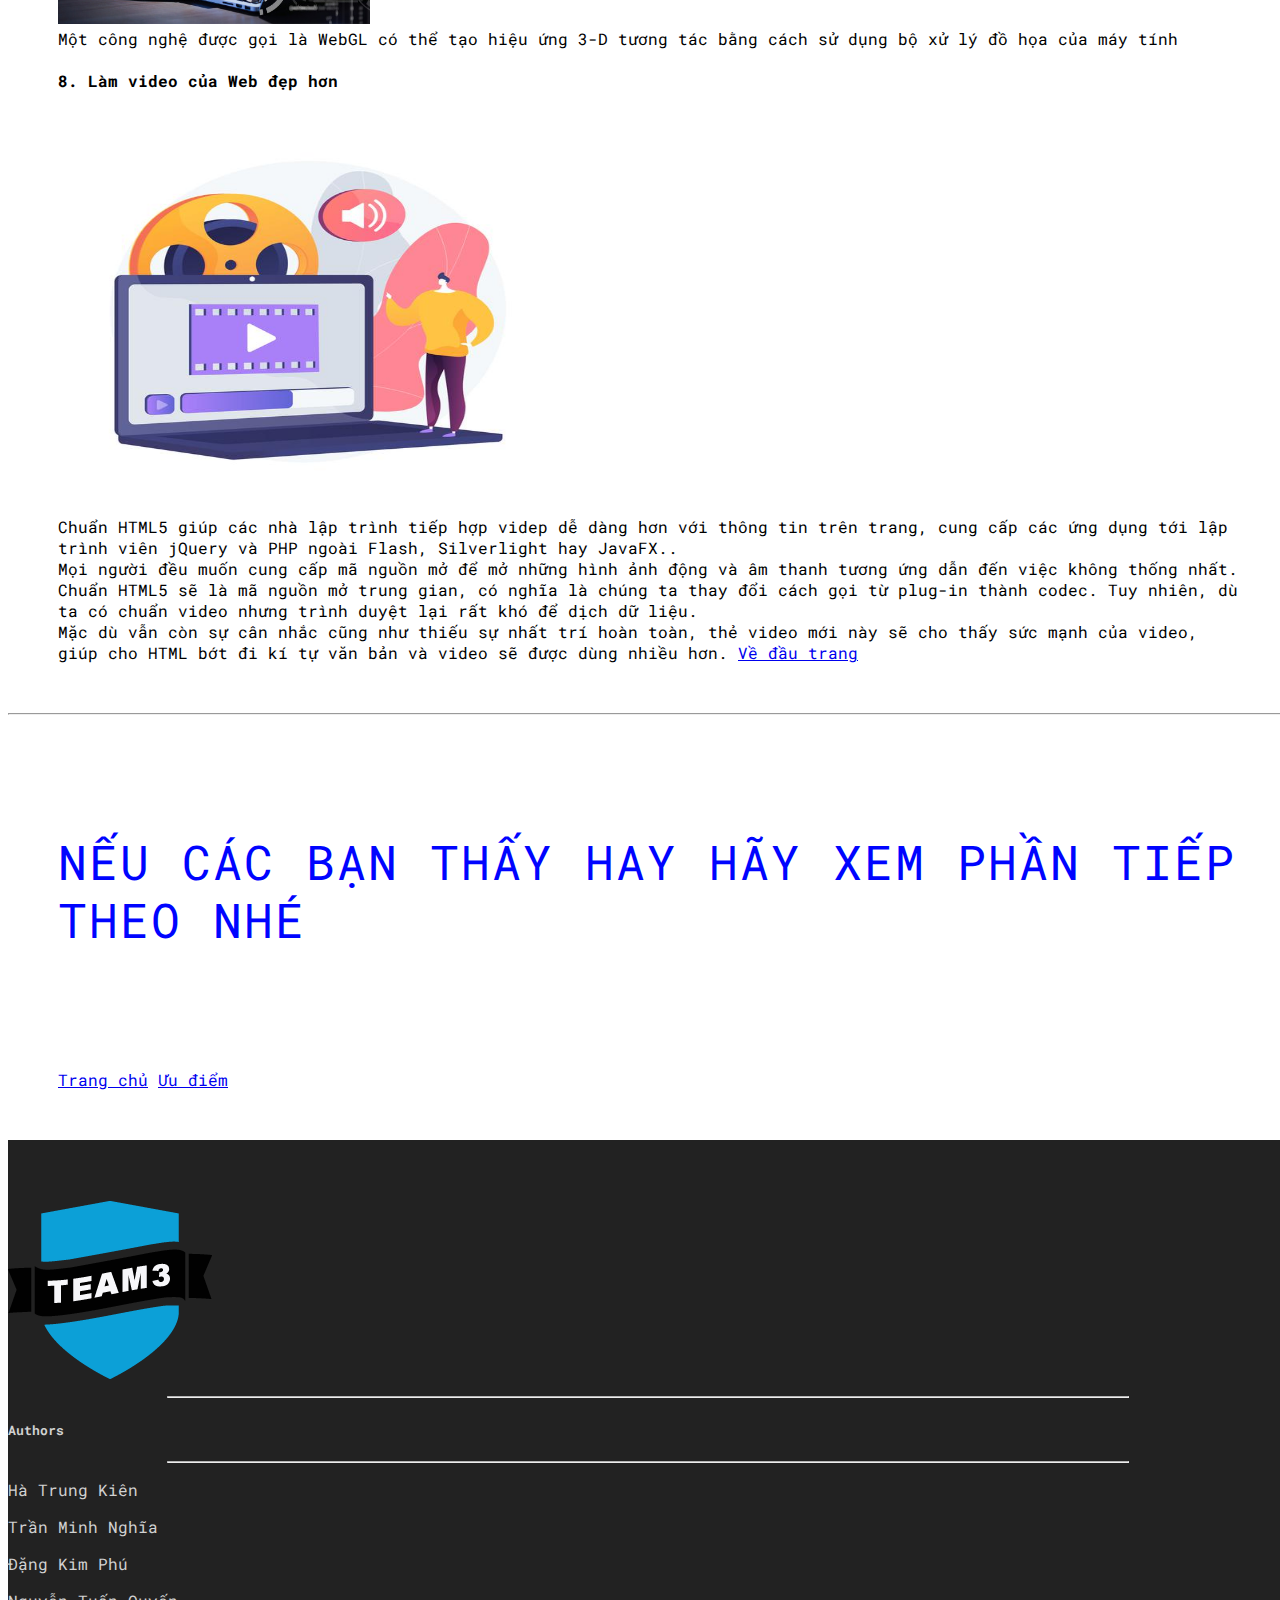
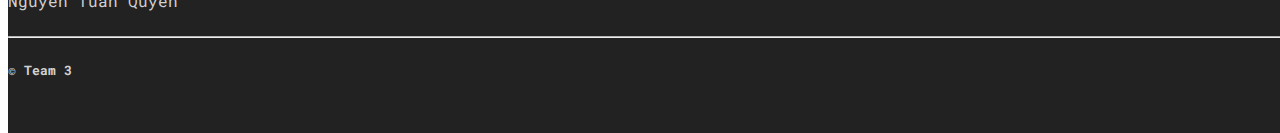
==== commit 46c8de72: "Update application.html" ====
--- a/application.html
+++ b/application.html
@@ -215,7 +215,7 @@
             <div class="row text-center">
                 <div class="col-md-6">
                     <div class="breakblock"></div>
-                    <img src="./res/img/team5.jpg">
+                    <img src="./res/img/team3-logo.png">
                 </div>
                 <div class="col-md-6">
                     <hr class="light">
